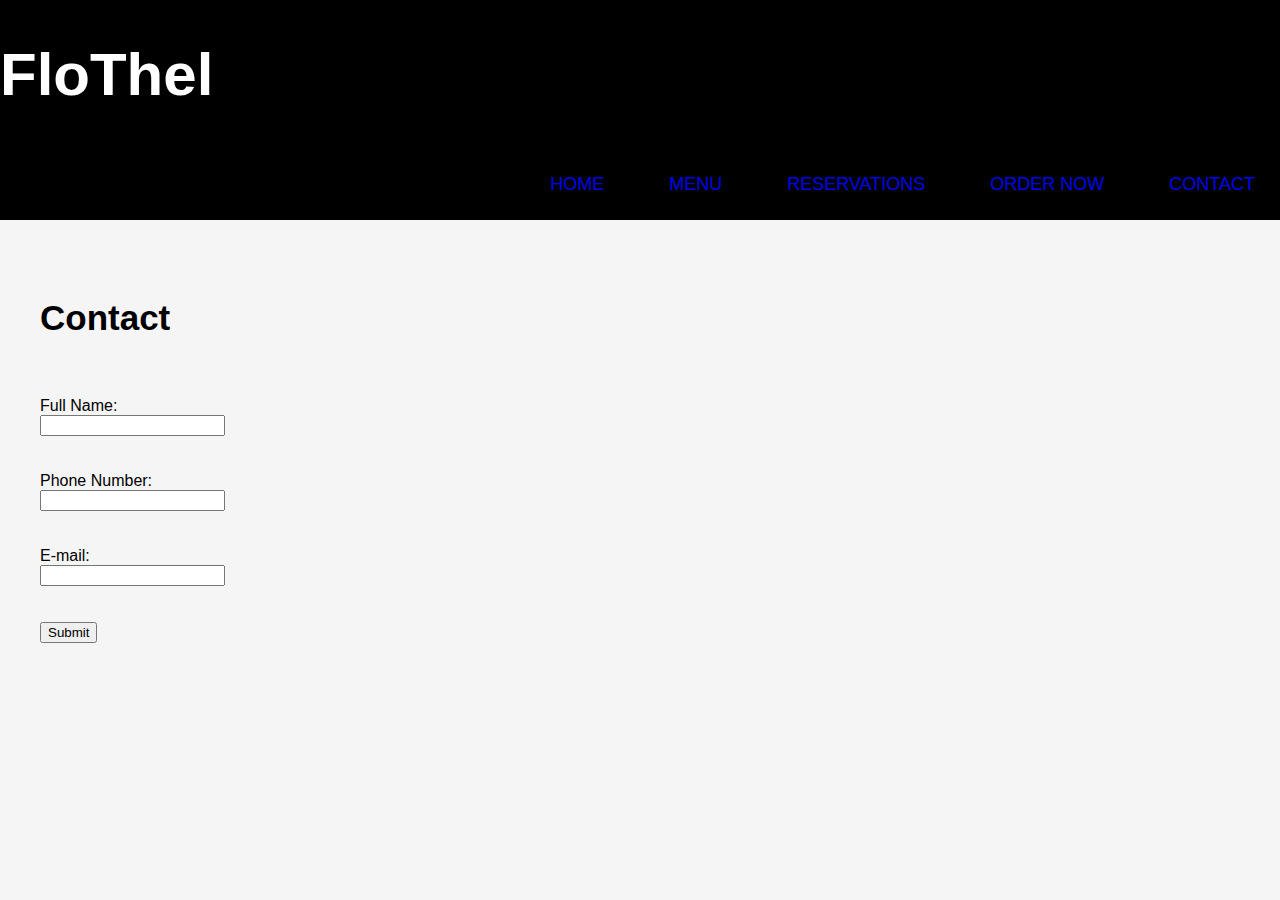
==== contact.html @ cbfc01f7 "updates" ====
<html lang="en">
<head>
    <meta charset="UTF-8">
    <meta http-equiv="X-UA-Compatible" content="IE=edge">
    <meta name="viewport" content="width=device-width, initial-scale=1.0">
    <title> Contact FloThel Restaurant</title>
    <link rel="stylesheet" href="style.css">
</head>
<body>

<header>

    <div class="nav_bar">
        <!--img of logo-->
        <H1>FloThel</H1>
    </div>

    <nav>
        <ul>
            
            <li><a href="index.html">Home</a></li>
            <li><a href="Menu.html">Menu</a></li>
            <li><a href="Reservations.html">Reservations</a></li>
            <li><a href="Order_Now.html">Order Now</a></li>
            <li><a href="contact.html">Contact</a></li>
        </ul> 
    </nav>

   
</header>
<br>
<br>
<br>

<div class="contact">

<h1> Contact </h1>
<Br>
    <Br>
    <form>
        <label for="fname">Full Name:</label><br>
        <input type="text" id="fname" full name="fname"><br>
        <br>
        <br>
        <label for="pname">Phone Number:</label><br>
        <input type="text" id="pname" phone number="pname"><br>
        <br>
        <br>
        <label for="ename">E-mail:</label><br>
        <input type="text" id="ename" E-mail="cname"><br>
        <br>
        <br>
        <input type="Submit" value="Submit">
        
    </form>

</div>

</body>
</html>
---- style.css ----
body {
    background-color: whitesmoke;
    margin: auto;
    font-family: arial;
}

header {
    background-color: black;
}

header::after{
    content: '';
    clear: both;
    display: table;
}


.nav_bar{
    width: 85%;
    margin: auto;
    color: white;
    font-size: 30px;
    float: left;
    

}

.logo{
    float: left;
    weight: 50px;
    height: 100px;
    padding: 15px;
}

nav{
    float: right;
    text-transform:uppercase;
    font-size: 18px;
    text-decoration: white;

    
}

a:link{
    text-decoration: none;
}

a:hover{
    text-decoration: underline;
    
}

nav ul{
    padding: 0;
    margin: 0;
    list-style: none;
    color: white
   
}

nav li{
    margin-left: 10px;
    display: inline-block;
    padding: 25px;
}

.Home{
    padding-left: 60px;
    padding-right:60px;
    padding-bottom: 60px;
    font-family: Arial;
}

.Menu{
    padding-left: 60px;
    padding-bottom: 60px;
    font-family: Arial;
}

.Menu h1{
    font-size: 40px;
    text-align: center;
}

.Order Now{
    text-align: center;
    font-family: Arial;
    
}

.Reservations{

}

.contact{
    padding-left: 40px;
    padding-bottom: 60px;
    font-family: Arial;
}

.contact h1{
    font-size: 35px;
}
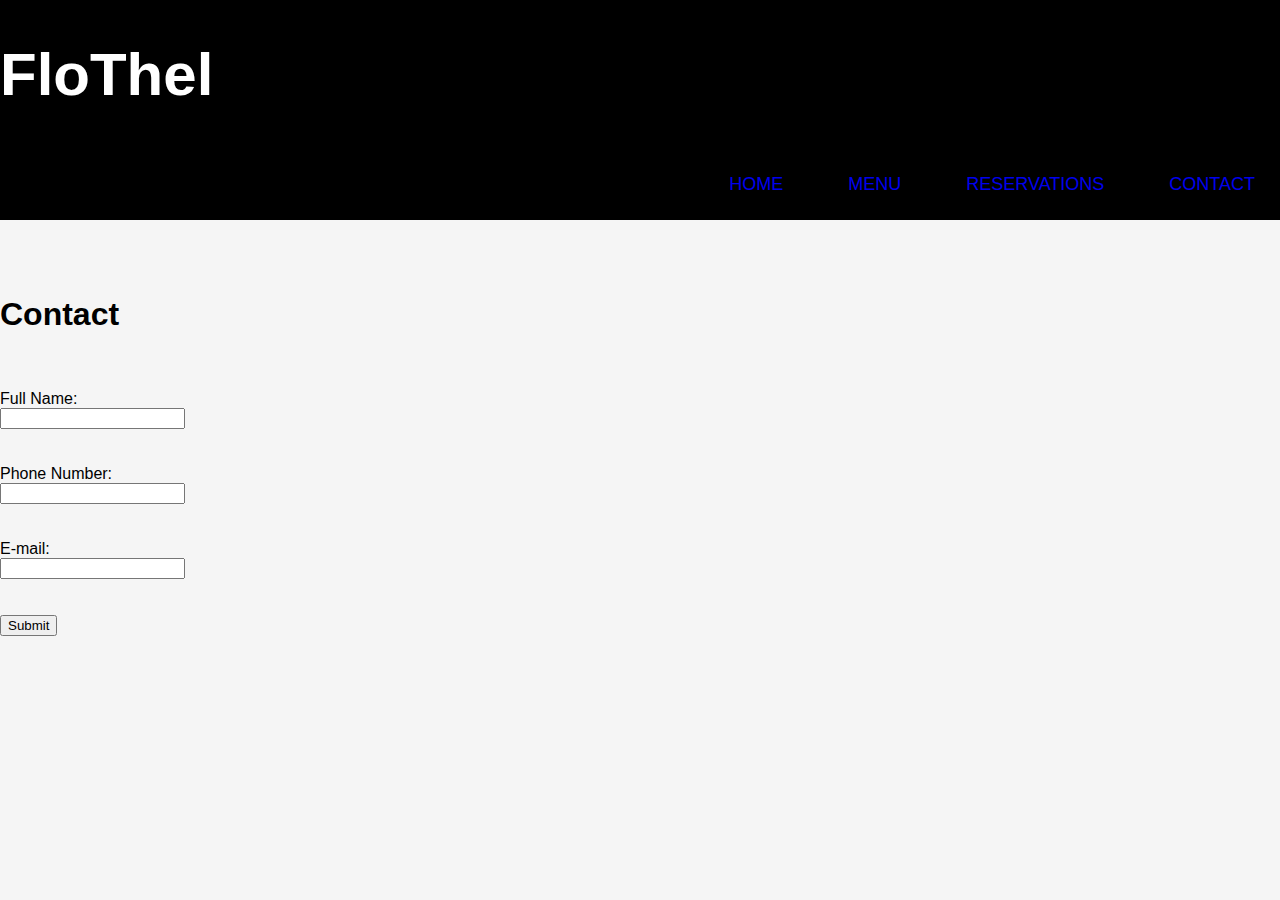
==== commit ab546e82: "updates" ====
--- a/contact.html
+++ b/contact.html
@@ -21,7 +21,6 @@
             <li><a href="index.html">Home</a></li>
             <li><a href="Menu.html">Menu</a></li>
             <li><a href="Reservations.html">Reservations</a></li>
-            <li><a href="Order_Now.html">Order Now</a></li>
             <li><a href="contact.html">Contact</a></li>
         </ul> 
     </nav>
--- a/style.css
+++ b/style.css
@@ -25,11 +25,14 @@
 
 }
 
-.logo{
-    float: left;
-    weight: 50px;
-    height: 100px;
-    padding: 15px;
+.image{
+    height: 100%;
+    width: 100%;
+    background-attachment: fixed;
+    background-size: cover;
+    background-repeat: no-repeat;
+    z-index: 1;
+    position: absolute;
 }
 
 nav{
@@ -47,6 +50,7 @@
 
 a:hover{
     text-decoration: underline;
+    color: white;
     
 }
 
@@ -69,7 +73,9 @@
     padding-right:60px;
     padding-bottom: 60px;
     font-family: Arial;
-}
+    position: relative;
+    z-index: 2;
+    
 
 .Menu{
     padding-left: 60px;
@@ -88,8 +94,8 @@
     
 }
 
-.Reservations{
-
+.reservation{
+     padding-left: 40px;
 }
 
 .contact{
@@ -100,4 +106,13 @@
 
 .contact h1{
     font-size: 35px;
+}
+
+.footer {
+    font-size: 15px;
+    text-align: center;
+    margin-bottom: 100px;
+    position: relative;
+    z-index: 2;
+    color: black;
 }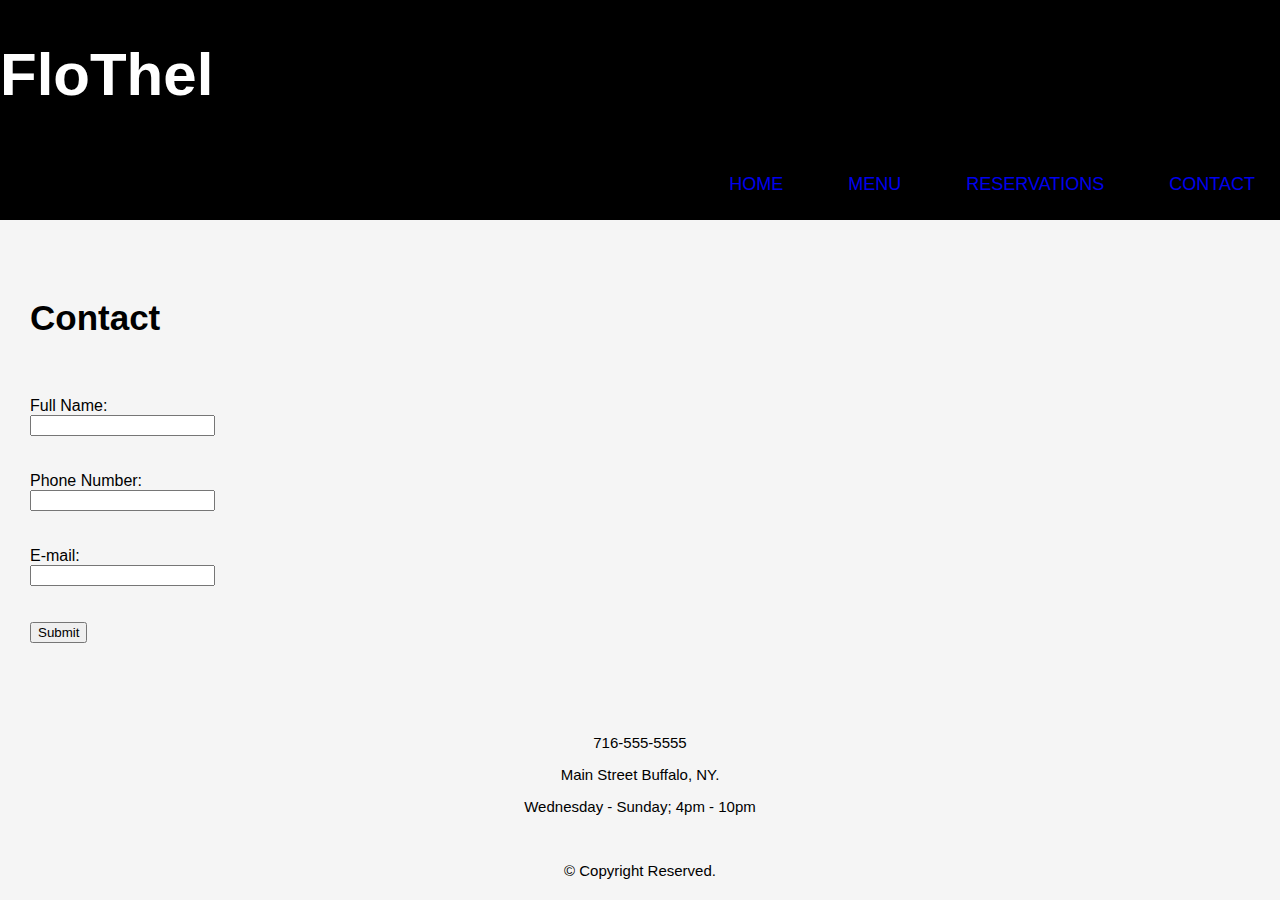
==== commit 35e0d27f: "added footer" ====
--- a/contact.html
+++ b/contact.html
@@ -55,5 +55,22 @@
 
 </div>
 
+<div class="footer">
+
+    <footer> 
+    
+        <p>716-555-5555 </p>
+    
+        <p>Main Street Buffalo, NY.  </p> 
+    
+        <p> Wednesday - Sunday; 4pm - 10pm </p>
+    <br>
+    
+        <p> &copy; Copyright Reserved.</p>
+     </footer>
+    
+    </div>
+    
+
 </body>
 </html>--- a/style.css
+++ b/style.css
@@ -75,12 +75,15 @@
     font-family: Arial;
     position: relative;
     z-index: 2;
+
+}
     
 
 .Menu{
     padding-left: 60px;
     padding-bottom: 60px;
     font-family: Arial;
+    
 }
 
 .Menu h1{
@@ -88,18 +91,18 @@
     text-align: center;
 }
 
-.Order Now{
-    text-align: center;
-    font-family: Arial;
-    
+.Menu h3{
+    font-family: Risotto Script;
+    font-size: 20px;
 }
 
-.reservation{
-     padding-left: 40px;
+.reservations{
+     margin-left: 30px;
+     margin-bottom: 60px;
 }
 
 .contact{
-    padding-left: 40px;
+    padding-left: 30px;
     padding-bottom: 60px;
     font-family: Arial;
 }
@@ -111,7 +114,7 @@
 .footer {
     font-size: 15px;
     text-align: center;
-    margin-bottom: 100px;
+    
     position: relative;
     z-index: 2;
     color: black;
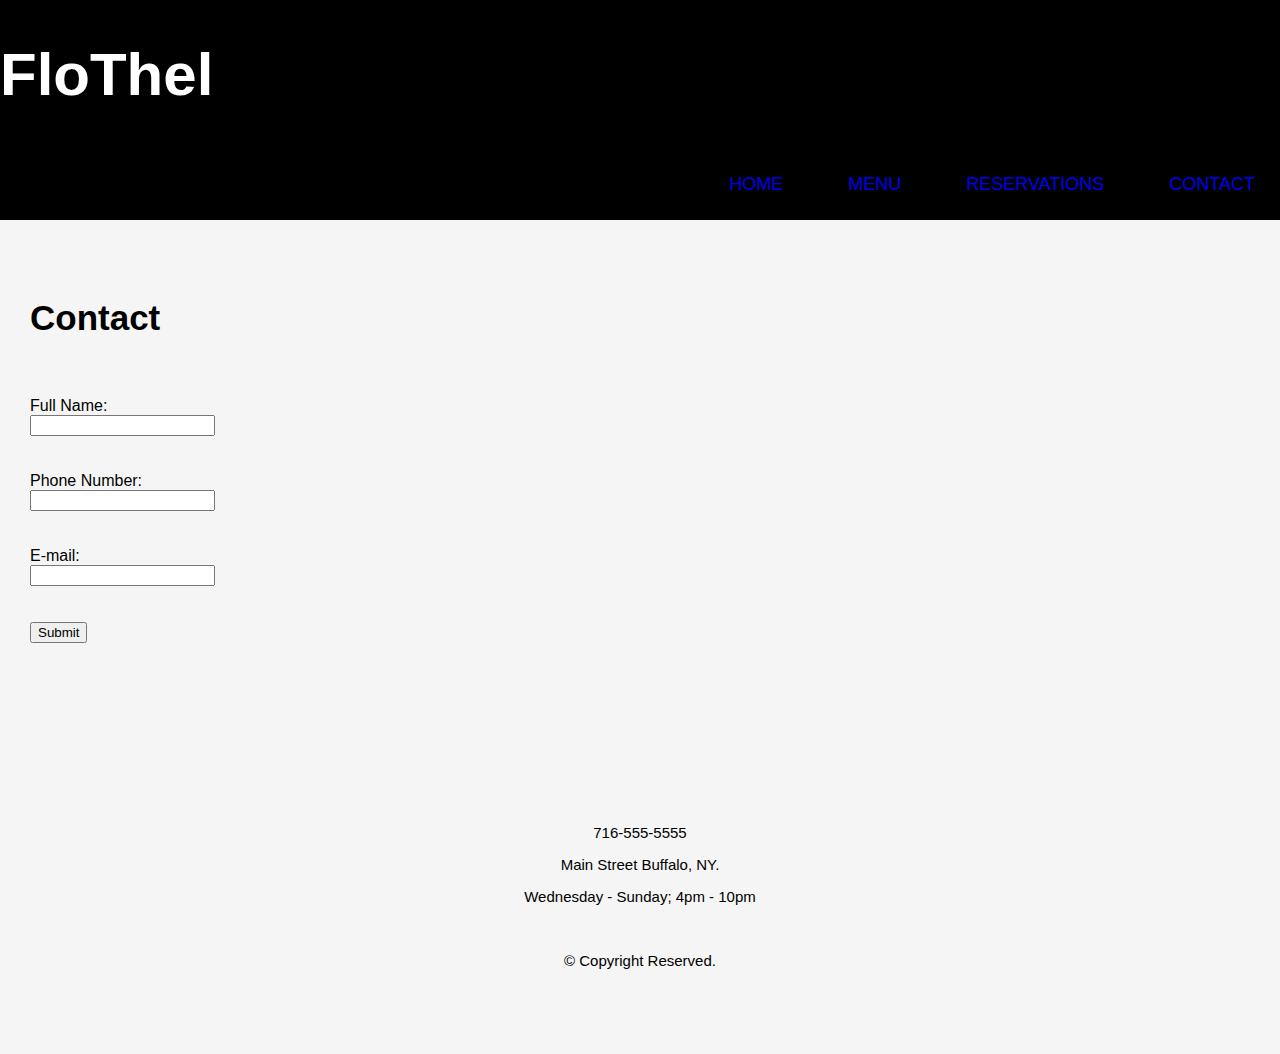
==== commit 72779182: "updated footer" ====
--- a/contact.html
+++ b/contact.html
@@ -55,6 +55,12 @@
 
 </div>
 
+<br>
+<br>
+<br>
+<br>
+<br>
+
 <div class="footer">
 
     <footer> 
--- a/style.css
+++ b/style.css
@@ -114,7 +114,7 @@
 .footer {
     font-size: 15px;
     text-align: center;
-    
+    padding-bottom: 70px;
     position: relative;
     z-index: 2;
     color: black;
